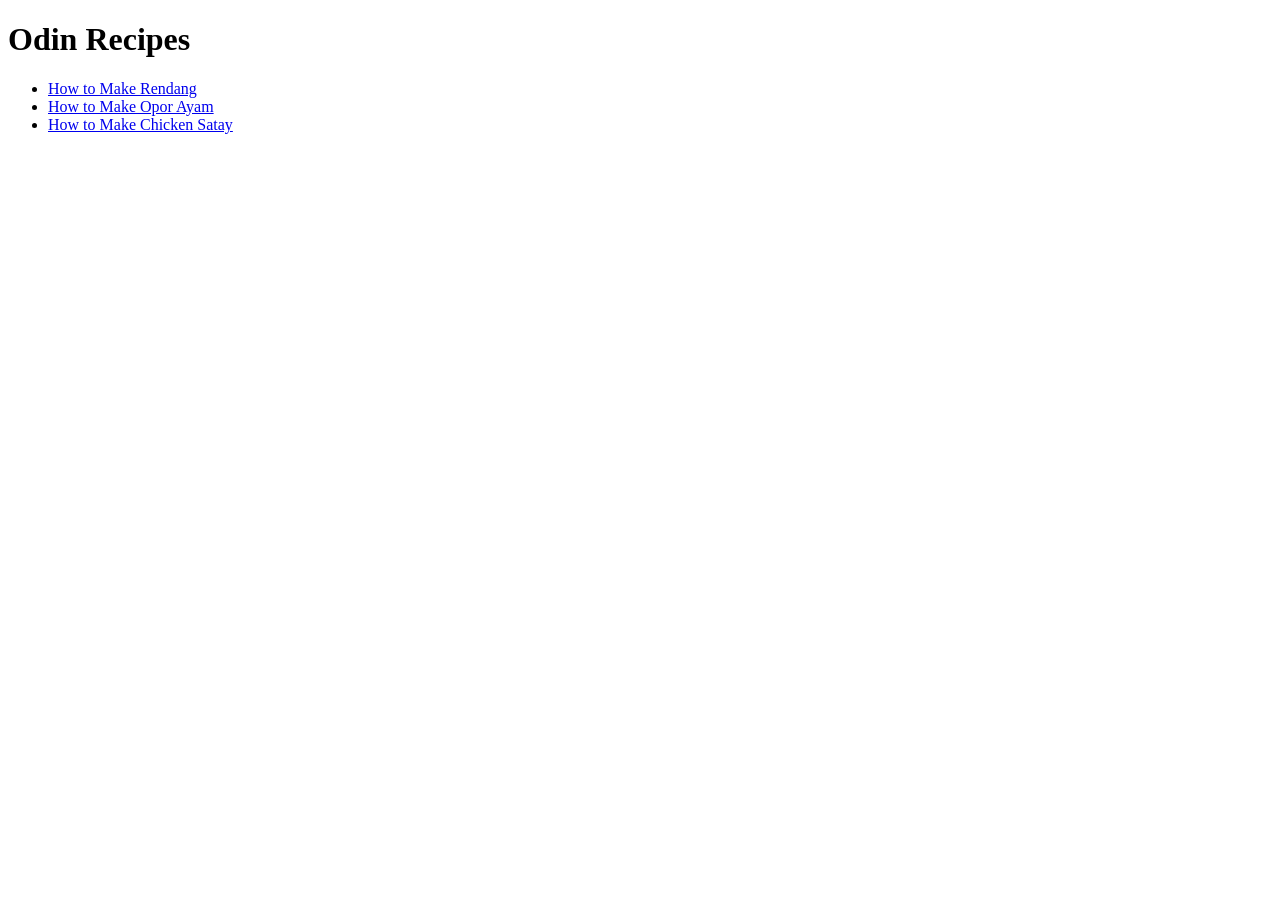
==== index.html @ de8e9094 "Edit index.html" ====
<!DOCTYPE html>
<html lang="en">
<head>
    <meta charset="UTF-8">
    <meta name="viewport" content="width=device-width, initial-scale=1.0">
    <title>home</title>
</head>
<body>
    <h1>Odin Recipes</h1>
    <ul>
        <li><a href="./recipes/rendang.html">How to Make Rendang</a></li>
        <li><a href="./recipes/opor_ayam.html">How to Make Opor Ayam</a></li>
        <li><a href="./recipes/sate_ayam.html">How to Make Chicken Satay</a></li>
    </ul>
</body>
</html>
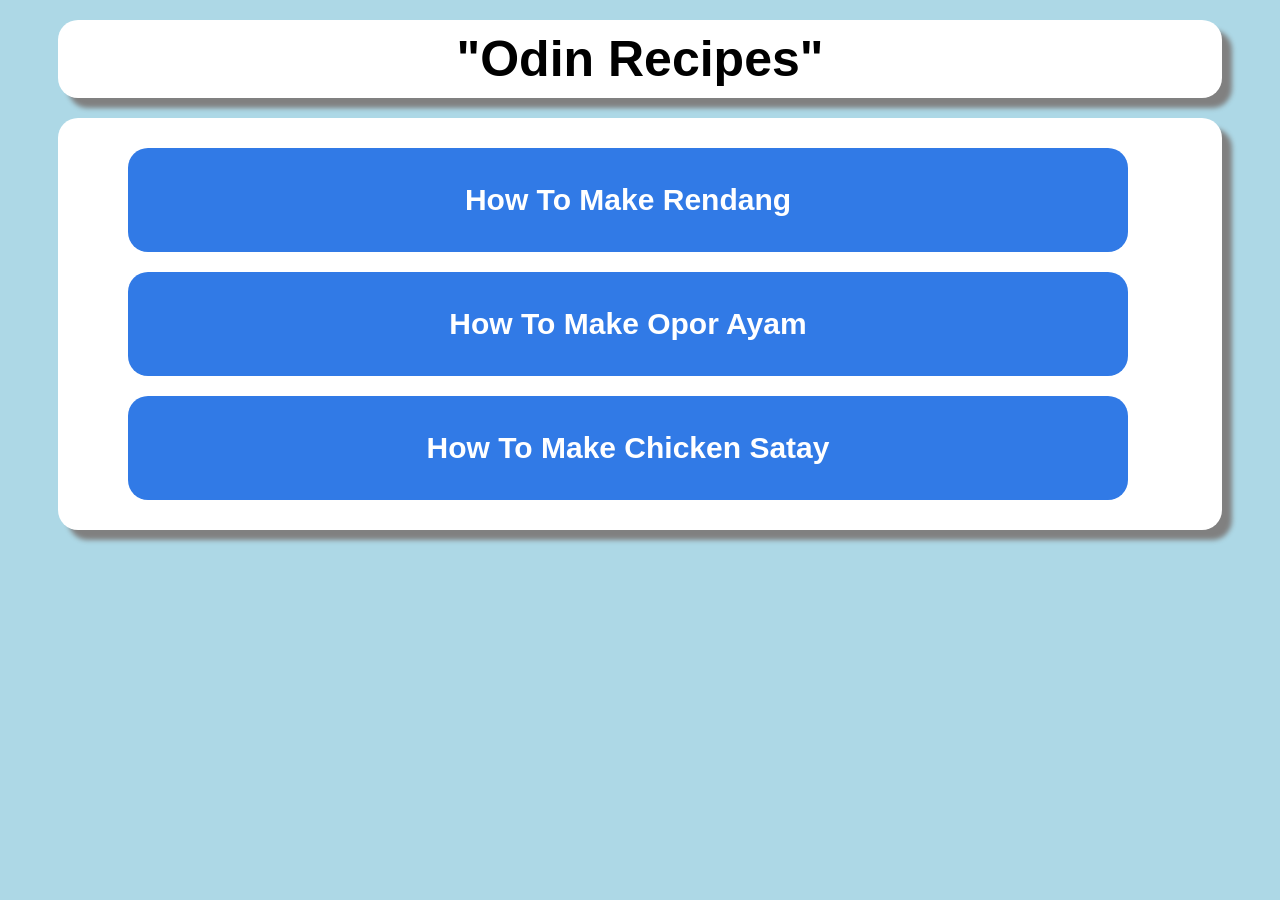
==== commit 44e583e6: "add styles to website" ====
--- a/index.html
+++ b/index.html
@@ -4,13 +4,25 @@
     <meta charset="UTF-8">
     <meta name="viewport" content="width=device-width, initial-scale=1.0">
     <title>home</title>
+    <link rel="stylesheet" href="styles.css">
 </head>
 <body>
-    <h1>Odin Recipes</h1>
-    <ul>
-        <li><a href="./recipes/rendang.html">How to Make Rendang</a></li>
-        <li><a href="./recipes/opor_ayam.html">How to Make Opor Ayam</a></li>
-        <li><a href="./recipes/sate_ayam.html">How to Make Chicken Satay</a></li>
-    </ul>
+    <h1>"Odin Recipes"</h1>
+    <div class="box-1">        
+        <a class="text" href="./recipes/rendang.html">
+            <button class="content1">
+                <p class="text style1">How To Make Rendang</p>
+            </button>
+        </a>
+        <a class="text" href="./recipes/opor_ayam.html">
+            <button class="content1">
+                <p class="text style1">How To Make Opor Ayam</p>
+            </button>
+        </a>
+        <a class="text" href="./recipes/sate_ayam.html">
+            <button class="content1">
+                <p class="text style1">How To Make Chicken Satay</p>
+            </button>
+        </a>
 </body>
 </html>
--- a/styles.css
+++ b/styles.css
@@ -0,0 +1,40 @@
+body {
+    background: lightblue;
+}
+
+h1 {
+    font-family: 'Segoe UI', Tahoma, Geneva, Verdana, sans-serif;
+    text-align: center;
+    font-size: 50px;
+    background: white;
+    padding: 10px;
+    margin: 20px 50px;
+    box-shadow: 10px 10px 5px grey;
+    border-radius: 20px;
+}
+
+.box-1 {
+    background: white;
+    padding: 20px;
+    margin: 20px 50px;
+    border-radius: 20px;
+    box-shadow: 10px 10px 5px grey;
+}
+
+.content1{
+    background: #317ae6;
+    border: none;
+    width: 1000px;
+    padding: 5px;
+    margin: 10px 50px;
+    border-radius: 20px;
+    ;
+}
+
+.text .style1{
+    font-family: 'Segoe UI', Tahoma, Geneva, Verdana, sans-serif;
+    text-align: center;
+    color:white;
+    font-weight: bold;
+    font-size: 30px;
+}
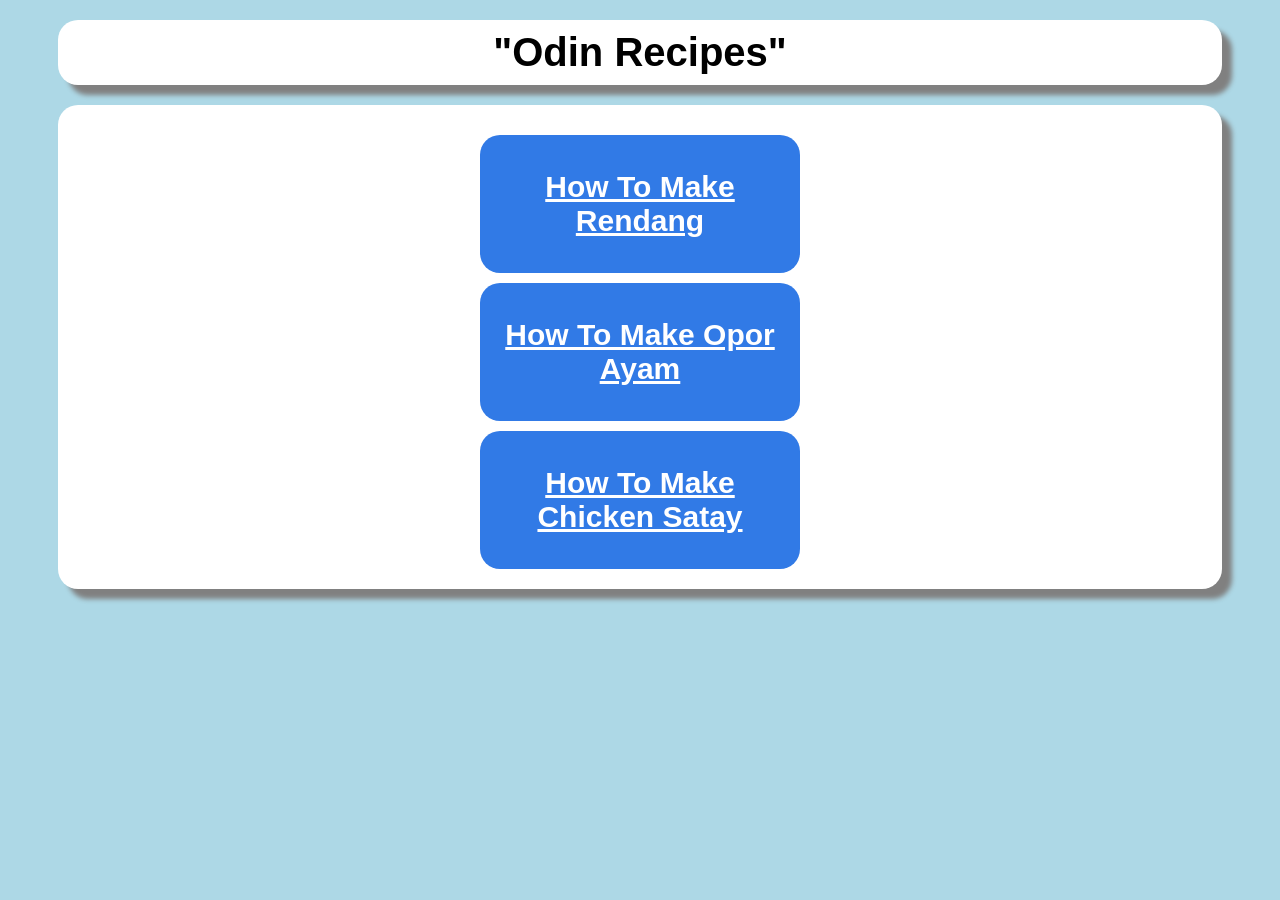
==== commit 27ac3858: "add styles to home page, and recipes pages" ====
--- a/index.html
+++ b/index.html
@@ -24,5 +24,6 @@
                 <p class="text style1">How To Make Chicken Satay</p>
             </button>
         </a>
+    </div>
 </body>
 </html>
--- a/styles.css
+++ b/styles.css
@@ -1,11 +1,12 @@
 body {
     background: lightblue;
+    font-family: 'Segoe UI', Tahoma, Geneva, Verdana, sans-serif;
 }
 
 h1 {
-    font-family: 'Segoe UI', Tahoma, Geneva, Verdana, sans-serif;
     text-align: center;
-    font-size: 50px;
+    text-align: center;
+    font-size: 40px;
     background: white;
     padding: 10px;
     margin: 20px 50px;
@@ -13,28 +14,65 @@
     border-radius: 20px;
 }
 
-.box-1 {
+.box-1, .img-box{
     background: white;
+    box-shadow: 10px 10px 5px grey;
+    border-radius: 20px;
     padding: 20px;
+}
+
+.box-1{
     margin: 20px 50px;
+}
+
+.img-box{
+    width: 320px;
+    height: 320px;
+    margin-left: auto;
+    margin-right: auto;
+}
+
+.content1, .content2, .content3{
+    display:block;
+    background: #317ae6;
+    border: none;
+    width: 25vw;
+    margin-top: 10px;
+    margin-left: auto;
+    margin-right: auto;
     border-radius: 20px;
-    box-shadow: 10px 10px 5px grey;
 }
 
 .content1{
-    background: #317ae6;
-    border: none;
-    width: 1000px;
-    padding: 5px;
-    margin: 10px 50px;
-    border-radius: 20px;
-    ;
+    padding: 5px 10px;
 }
 
-.text .style1{
-    font-family: 'Segoe UI', Tahoma, Geneva, Verdana, sans-serif;
+.content3{
+    margin-left: 50px;
+    padding: 5px 10px;
+}
+
+.img-box{
+    width: 300px;
+    height: 300px;
+    margin-left: auto;
+}
+
+.text{
     text-align: center;
     color:white;
     font-weight: bold;
+    
+}
+
+.text.style1{
     font-size: 30px;
+}
+
+.text.style2{
+    font-size: 20px;
+}
+
+text.style3{
+    font-size: 25px;
 }
